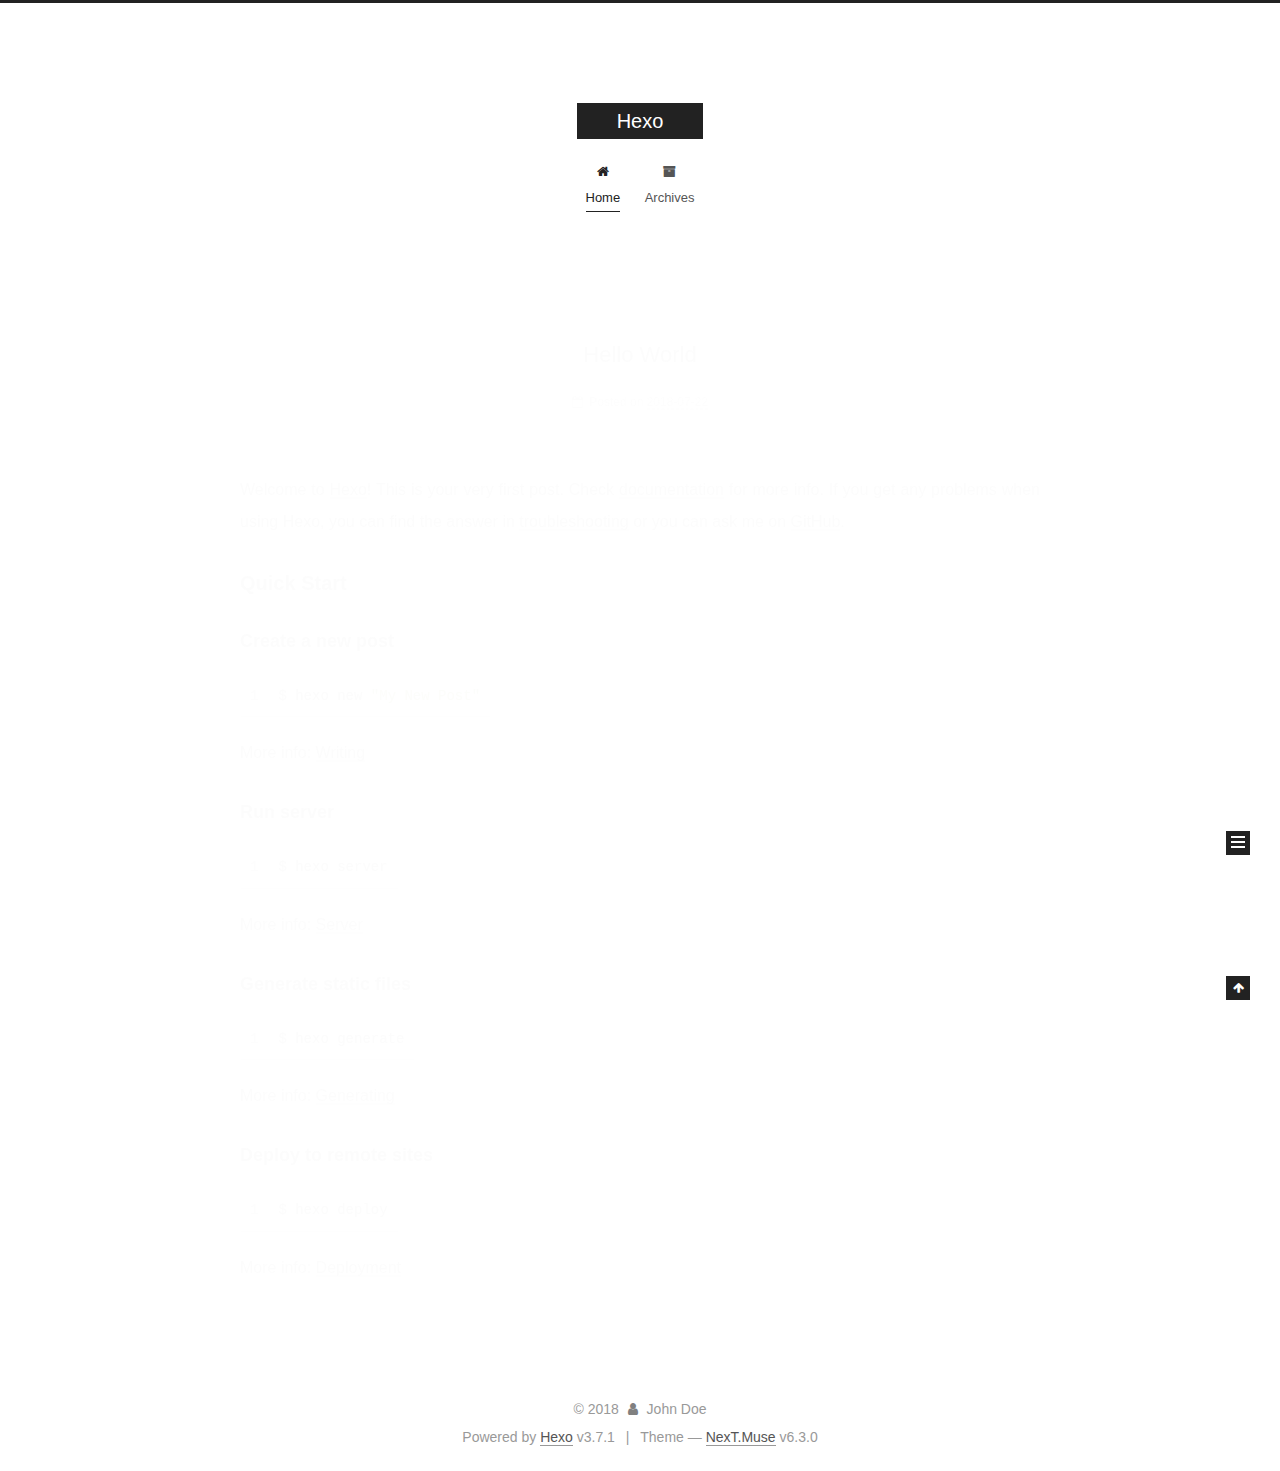
==== index.html @ cbbb421b "Site updated: 2018-07-22 13:09:27" ====
<!DOCTYPE html>












  


<html class="theme-next muse use-motion" lang="">
<head>
  <meta charset="UTF-8"/>
<meta http-equiv="X-UA-Compatible" content="IE=edge" />
<meta name="viewport" content="width=device-width, initial-scale=1, maximum-scale=2"/>
<meta name="theme-color" content="#222">












<meta http-equiv="Cache-Control" content="no-transform" />
<meta http-equiv="Cache-Control" content="no-siteapp" />






















<link href="/lib/font-awesome/css/font-awesome.min.css?v=4.6.2" rel="stylesheet" type="text/css" />

<link href="/css/main.css?v=6.3.0" rel="stylesheet" type="text/css" />


  <link rel="apple-touch-icon" sizes="180x180" href="/images/apple-touch-icon-next.png?v=6.3.0">


  <link rel="icon" type="image/png" sizes="32x32" href="/images/favicon-32x32-next.png?v=6.3.0">


  <link rel="icon" type="image/png" sizes="16x16" href="/images/favicon-16x16-next.png?v=6.3.0">


  <link rel="mask-icon" href="/images/logo.svg?v=6.3.0" color="#222">









<script type="text/javascript" id="hexo.configurations">
  var NexT = window.NexT || {};
  var CONFIG = {
    root: '/',
    scheme: 'Muse',
    version: '6.3.0',
    sidebar: {"position":"left","display":"post","offset":12,"b2t":false,"scrollpercent":false,"onmobile":false},
    fancybox: false,
    fastclick: false,
    lazyload: false,
    tabs: true,
    motion: {"enable":true,"async":false,"transition":{"post_block":"fadeIn","post_header":"slideDownIn","post_body":"slideDownIn","coll_header":"slideLeftIn","sidebar":"slideUpIn"}},
    algolia: {
      applicationID: '',
      apiKey: '',
      indexName: '',
      hits: {"per_page":10},
      labels: {"input_placeholder":"Search for Posts","hits_empty":"We didn't find any results for the search: ${query}","hits_stats":"${hits} results found in ${time} ms"}
    }
  };
</script>


  




  <meta property="og:type" content="website">
<meta property="og:title" content="Hexo">
<meta property="og:url" content="http://yoursite.com/index.html">
<meta property="og:site_name" content="Hexo">
<meta property="og:locale" content="default">
<meta name="twitter:card" content="summary">
<meta name="twitter:title" content="Hexo">






  <link rel="canonical" href="http://yoursite.com/"/>



<script type="text/javascript" id="page.configurations">
  CONFIG.page = {
    sidebar: "",
  };
</script>

  <title>Hexo</title>
  









  <noscript>
  <style type="text/css">
    .use-motion .motion-element,
    .use-motion .brand,
    .use-motion .menu-item,
    .sidebar-inner,
    .use-motion .post-block,
    .use-motion .pagination,
    .use-motion .comments,
    .use-motion .post-header,
    .use-motion .post-body,
    .use-motion .collection-title { opacity: initial; }

    .use-motion .logo,
    .use-motion .site-title,
    .use-motion .site-subtitle {
      opacity: initial;
      top: initial;
    }

    .use-motion {
      .logo-line-before i { left: initial; }
      .logo-line-after i { right: initial; }
    }
  </style>
</noscript>

</head>

<body itemscope itemtype="http://schema.org/WebPage" lang="default">

  
  
    
  

  <div class="container sidebar-position-left 
  page-home">
    <div class="headband"></div>

    <header id="header" class="header" itemscope itemtype="http://schema.org/WPHeader">
      <div class="header-inner"><div class="site-brand-wrapper">
  <div class="site-meta ">
    

    <div class="custom-logo-site-title">
      <a href="/" class="brand" rel="start">
        <span class="logo-line-before"><i></i></span>
        <span class="site-title">Hexo</span>
        <span class="logo-line-after"><i></i></span>
      </a>
    </div>
    
  </div>

  <div class="site-nav-toggle">
    <button aria-label="Toggle navigation bar">
      <span class="btn-bar"></span>
      <span class="btn-bar"></span>
      <span class="btn-bar"></span>
    </button>
  </div>
</div>



<nav class="site-nav">
  
    <ul id="menu" class="menu">
      
        
        
        
          
          <li class="menu-item menu-item-home menu-item-active">
    <a href="/" rel="section">
      <i class="menu-item-icon fa fa-fw fa-home"></i> <br />Home</a>
  </li>
        
        
        
          
          <li class="menu-item menu-item-archives">
    <a href="/archives/" rel="section">
      <i class="menu-item-icon fa fa-fw fa-archive"></i> <br />Archives</a>
  </li>

      
      
    </ul>
  

  
    

  

  
</nav>



  



</div>
    </header>

    


    <main id="main" class="main">
      <div class="main-inner">
        <div class="content-wrap">
          
          <div id="content" class="content">
            
  <section id="posts" class="posts-expand">
    
      

  

  
  
  

  

  <article class="post post-type-normal" itemscope itemtype="http://schema.org/Article">
  
  
  
  <div class="post-block">
    <link itemprop="mainEntityOfPage" href="http://yoursite.com/2018/07/22/hello-world/">

    <span hidden itemprop="author" itemscope itemtype="http://schema.org/Person">
      <meta itemprop="name" content="John Doe">
      <meta itemprop="description" content="">
      <meta itemprop="image" content="/images/avatar.gif">
    </span>

    <span hidden itemprop="publisher" itemscope itemtype="http://schema.org/Organization">
      <meta itemprop="name" content="Hexo">
    </span>

    
      <header class="post-header">

        
        
          <h1 class="post-title" itemprop="name headline">
                
                <a class="post-title-link" href="/2018/07/22/hello-world/" itemprop="url">
                  Hello World
                </a>
              
            
          </h1>
        

        <div class="post-meta">
          <span class="post-time">

            
            
            

            
              <span class="post-meta-item-icon">
                <i class="fa fa-calendar-o"></i>
              </span>
              
                <span class="post-meta-item-text">Posted on</span>
              

              
                
              

              <time title="Created: 2018-07-22 12:44:27" itemprop="dateCreated datePublished" datetime="2018-07-22T12:44:27+08:00">2018-07-22</time>
            

            
          </span>

          

          
            
          

          
          

          

          

          

        </div>
      </header>
    

    
    
    
    <div class="post-body" itemprop="articleBody">

      
      

      
        
          
            <p>Welcome to <a href="https://hexo.io/" target="_blank" rel="noopener">Hexo</a>! This is your very first post. Check <a href="https://hexo.io/docs/" target="_blank" rel="noopener">documentation</a> for more info. If you get any problems when using Hexo, you can find the answer in <a href="https://hexo.io/docs/troubleshooting.html" target="_blank" rel="noopener">troubleshooting</a> or you can ask me on <a href="https://github.com/hexojs/hexo/issues" target="_blank" rel="noopener">GitHub</a>.</p>
<h2 id="Quick-Start"><a href="#Quick-Start" class="headerlink" title="Quick Start"></a>Quick Start</h2><h3 id="Create-a-new-post"><a href="#Create-a-new-post" class="headerlink" title="Create a new post"></a>Create a new post</h3><figure class="highlight bash"><table><tr><td class="gutter"><pre><span class="line">1</span><br></pre></td><td class="code"><pre><span class="line">$ hexo new <span class="string">"My New Post"</span></span><br></pre></td></tr></table></figure>
<p>More info: <a href="https://hexo.io/docs/writing.html" target="_blank" rel="noopener">Writing</a></p>
<h3 id="Run-server"><a href="#Run-server" class="headerlink" title="Run server"></a>Run server</h3><figure class="highlight bash"><table><tr><td class="gutter"><pre><span class="line">1</span><br></pre></td><td class="code"><pre><span class="line">$ hexo server</span><br></pre></td></tr></table></figure>
<p>More info: <a href="https://hexo.io/docs/server.html" target="_blank" rel="noopener">Server</a></p>
<h3 id="Generate-static-files"><a href="#Generate-static-files" class="headerlink" title="Generate static files"></a>Generate static files</h3><figure class="highlight bash"><table><tr><td class="gutter"><pre><span class="line">1</span><br></pre></td><td class="code"><pre><span class="line">$ hexo generate</span><br></pre></td></tr></table></figure>
<p>More info: <a href="https://hexo.io/docs/generating.html" target="_blank" rel="noopener">Generating</a></p>
<h3 id="Deploy-to-remote-sites"><a href="#Deploy-to-remote-sites" class="headerlink" title="Deploy to remote sites"></a>Deploy to remote sites</h3><figure class="highlight bash"><table><tr><td class="gutter"><pre><span class="line">1</span><br></pre></td><td class="code"><pre><span class="line">$ hexo deploy</span><br></pre></td></tr></table></figure>
<p>More info: <a href="https://hexo.io/docs/deployment.html" target="_blank" rel="noopener">Deployment</a></p>

          
        
      
    </div>

    

    
    
    

    

    

    

    <footer class="post-footer">
      

      

      

      
      
        <div class="post-eof"></div>
      
    </footer>
  </div>
  
  
  
  </article>


    
  </section>

  


          </div>
          

        </div>
        
          
  
  <div class="sidebar-toggle">
    <div class="sidebar-toggle-line-wrap">
      <span class="sidebar-toggle-line sidebar-toggle-line-first"></span>
      <span class="sidebar-toggle-line sidebar-toggle-line-middle"></span>
      <span class="sidebar-toggle-line sidebar-toggle-line-last"></span>
    </div>
  </div>

  <aside id="sidebar" class="sidebar">
    
    <div class="sidebar-inner">

      

      

      <section class="site-overview-wrap sidebar-panel sidebar-panel-active">
        <div class="site-overview">
          <div class="site-author motion-element" itemprop="author" itemscope itemtype="http://schema.org/Person">
            
              <p class="site-author-name" itemprop="name">John Doe</p>
              <p class="site-description motion-element" itemprop="description"></p>
          </div>

          
            <nav class="site-state motion-element">
              
                <div class="site-state-item site-state-posts">
                
                  <a href="/archives/">
                
                    <span class="site-state-item-count">1</span>
                    <span class="site-state-item-name">posts</span>
                  </a>
                </div>
              

              

              
            </nav>
          

          

          

          
          

          
          

          
            
          
          

        </div>
      </section>

      

      

    </div>
  </aside>


        
      </div>
    </main>

    <footer id="footer" class="footer">
      <div class="footer-inner">
        <div class="copyright">&copy; <span itemprop="copyrightYear">2018</span>
  <span class="with-love" id="animate">
    <i class="fa fa-user"></i>
  </span>
  <span class="author" itemprop="copyrightHolder">John Doe</span>

  

  
</div>




  <div class="powered-by">Powered by <a class="theme-link" target="_blank" href="https://hexo.io">Hexo</a> v3.7.1</div>



  <span class="post-meta-divider">|</span>



  <div class="theme-info">Theme &mdash; <a class="theme-link" target="_blank" href="https://theme-next.org">NexT.Muse</a> v6.3.0</div>




        








        
      </div>
    </footer>

    
      <div class="back-to-top">
        <i class="fa fa-arrow-up"></i>
        
      </div>
    

    
	
    

    
  </div>

  

<script type="text/javascript">
  if (Object.prototype.toString.call(window.Promise) !== '[object Function]') {
    window.Promise = null;
  }
</script>


























  
  
    <script type="text/javascript" src="/lib/jquery/index.js?v=2.1.3"></script>
  

  
  
    <script type="text/javascript" src="/lib/velocity/velocity.min.js?v=1.2.1"></script>
  

  
  
    <script type="text/javascript" src="/lib/velocity/velocity.ui.min.js?v=1.2.1"></script>
  


  


  <script type="text/javascript" src="/js/src/utils.js?v=6.3.0"></script>

  <script type="text/javascript" src="/js/src/motion.js?v=6.3.0"></script>



  
  

  

  


  <script type="text/javascript" src="/js/src/bootstrap.js?v=6.3.0"></script>



  



  










  





  

  

  

  

  
  

  

  

  

  

  

</body>
</html>
---- css/main.css ----
/* normalize.css v3.0.2 | MIT License | git.io/normalize */
html {
  font-family: sans-serif; /* 1 */
  -ms-text-size-adjust: 100%; /* 2 */
  -webkit-text-size-adjust: 100%; /* 2 */
}
body {
  margin: 0;
}
article,
aside,
details,
figcaption,
figure,
footer,
header,
hgroup,
main,
menu,
nav,
section,
summary {
  display: block;
}
audio,
canvas,
progress,
video {
  display: inline-block; /* 1 */
  vertical-align: baseline; /* 2 */
}
audio:not([controls]) {
  display: none;
  height: 0;
}
[hidden],
template {
  display: none;
}
a {
  background-color: transparent;
}
a:active,
a:hover {
  outline: 0;
}
abbr[title] {
  border-bottom: 1px dotted;
}
b,
strong {
  font-weight: bold;
}
dfn {
  font-style: italic;
}
h1 {
  font-size: 2em;
  margin: 0.67em 0;
}
mark {
  background: #ff0;
  color: #000;
}
small {
  font-size: 80%;
}
sub,
sup {
  font-size: 75%;
  line-height: 0;
  position: relative;
  vertical-align: baseline;
}
sup {
  top: -0.5em;
}
sub {
  bottom: -0.25em;
}
img {
  border: 0;
}
svg:not(:root) {
  overflow: hidden;
}
figure {
  margin: 1em 40px;
}
hr {
  -moz-box-sizing: content-box;
  box-sizing: content-box;
  height: 0;
}
pre {
  overflow: auto;
}
code,
kbd,
pre,
samp {
  font-family: monospace, monospace;
  font-size: 1em;
}
button,
input,
optgroup,
select,
textarea {
  color: inherit; /* 1 */
  font: inherit; /* 2 */
  margin: 0; /* 3 */
}
button {
  overflow: visible;
}
button,
select {
  text-transform: none;
}
button,
html input[type="button"],
input[type="reset"],
input[type="submit"] {
  -webkit-appearance: button; /* 2 */
  cursor: pointer; /* 3 */
}
button[disabled],
html input[disabled] {
  cursor: default;
}
button::-moz-focus-inner,
input::-moz-focus-inner {
  border: 0;
  padding: 0;
}
input {
  line-height: normal;
}
input[type="checkbox"],
input[type="radio"] {
  box-sizing: border-box; /* 1 */
  padding: 0; /* 2 */
}
input[type="number"]::-webkit-inner-spin-button,
input[type="number"]::-webkit-outer-spin-button {
  height: auto;
}
input[type="search"] {
  -webkit-appearance: textfield; /* 1 */
  -moz-box-sizing: content-box;
  -webkit-box-sizing: content-box; /* 2 */
  box-sizing: content-box;
}
input[type="search"]::-webkit-search-cancel-button,
input[type="search"]::-webkit-search-decoration {
  -webkit-appearance: none;
}
fieldset {
  border: 1px solid #c0c0c0;
  margin: 0 2px;
  padding: 0.35em 0.625em 0.75em;
}
legend {
  border: 0; /* 1 */
  padding: 0; /* 2 */
}
textarea {
  overflow: auto;
}
optgroup {
  font-weight: bold;
}
table {
  border-collapse: collapse;
  border-spacing: 0;
}
td,
th {
  padding: 0;
}
::selection {
  background: #262a30;
  color: #fff;
}
body {
  position: relative;
  font-family: 'Lato', "PingFang SC", "Microsoft YaHei", sans-serif;
  font-size: 14px;
  line-height: 2;
  color: #555;
  background: #fff;
}
@media (max-width: 767px) {
  body {
    padding-right: 0 !important;
  }
}
@media (min-width: 768px) and (max-width: 991px) {
  body {
    padding-right: 0 !important;
  }
}
@media (min-width: 1200px) {
  body {
    font-size: 16px;
  }
}
h1,
h2,
h3,
h4,
h5,
h6 {
  margin: 0;
  padding: 0;
  font-weight: bold;
  line-height: 1.5;
  font-family: 'Lato', "PingFang SC", "Microsoft YaHei", sans-serif;
}
h1,
h2,
h3,
h4,
h5,
h6 {
  margin: 20px 0 15px;
}
h1 {
  font-size: 22px;
}
@media (max-width: 767px) {
  h1 {
    font-size: 18px;
  }
}
h2 {
  font-size: 20px;
}
@media (max-width: 767px) {
  h2 {
    font-size: 16px;
  }
}
h3 {
  font-size: 18px;
}
@media (max-width: 767px) {
  h3 {
    font-size: 14px;
  }
}
h4 {
  font-size: 16px;
}
@media (max-width: 767px) {
  h4 {
    font-size: 12px;
  }
}
h5 {
  font-size: 14px;
}
@media (max-width: 767px) {
  h5 {
    font-size: 10px;
  }
}
h6 {
  font-size: 12px;
}
@media (max-width: 767px) {
  h6 {
    font-size: 8px;
  }
}
p {
  margin: 0 0 20px 0;
}
a {
  color: #555;
  text-decoration: none;
  outline: none;
  border-bottom: 1px solid #999;
  word-wrap: break-word;
}
a:hover {
  color: #222;
  border-bottom-color: #222;
}
blockquote {
  margin: 0;
  padding: 0;
}
img {
  display: block;
  margin: auto;
  max-width: 100%;
  height: auto;
}
hr {
  margin: 40px 0;
  height: 3px;
  border: none;
  background-color: #ddd;
  background-image: repeating-linear-gradient(-45deg, #fff, #fff 4px, transparent 4px, transparent 8px);
}
blockquote {
  padding: 0 15px;
  color: #666;
  border-left: 4px solid #ddd;
}
blockquote cite::before {
  content: "-";
  padding: 0 5px;
}
dt {
  font-weight: 700;
}
dd {
  margin: 0;
  padding: 0;
}
kbd {
  border: 1px solid #ccc;
  border-radius: 0.2em;
  box-shadow: 0.1em 0.1em 0.2em rgba(0,0,0,0.1);
  background-color: #f9f9f9;
  font-family: inherit;
  background-image: -webkit-linear-gradient(top, #eee, #fff, #eee);
  padding: 0.1em 0.3em;
  white-space: nowrap;
}
.text-left {
  text-align: left;
}
.text-center {
  text-align: center;
}
.text-right {
  text-align: right;
}
.text-justify {
  text-align: justify;
}
.text-nowrap {
  white-space: nowrap;
}
.text-lowercase {
  text-transform: lowercase;
}
.text-uppercase {
  text-transform: uppercase;
}
.text-capitalize {
  text-transform: capitalize;
}
.center-block {
  display: block;
  margin-left: auto;
  margin-right: auto;
}
.clearfix:before,
.clearfix:after {
  content: " ";
  display: table;
}
.clearfix:after {
  clear: both;
}
.pullquote {
  width: 45%;
}
.pullquote.left {
  float: left;
  margin-left: 5px;
  margin-right: 10px;
}
.pullquote.right {
  float: right;
  margin-left: 10px;
  margin-right: 5px;
}
.affix.affix.affix {
  position: fixed;
}
.translation {
  margin-top: -20px;
  font-size: 14px;
  color: #999;
}
.scrollbar-measure {
  width: 100px;
  height: 100px;
  overflow: scroll;
  position: absolute;
  top: -9999px;
}
.use-motion .motion-element {
  opacity: 0;
}
table {
  margin: 20px 0;
  width: 100%;
  border-collapse: collapse;
  border-spacing: 0;
  border: 1px solid #ddd;
  font-size: 14px;
  word-wrap: break-all;
}
table>tbody>tr:nth-of-type(odd) {
  background-color: #f9f9f9;
}
table>tbody>tr:hover {
  background-color: #f5f5f5;
}
caption,
th,
td {
  padding: 8px;
  text-align: left;
  vertical-align: middle;
  font-weight: normal;
}
th,
td {
  border-bottom: 3px solid #ddd;
  border-right: 1px solid #eee;
}
th {
  padding-bottom: 10px;
  font-weight: 700;
}
td {
  border-bottom-width: 1px;
}
html,
body {
  height: 100%;
}
.container {
  position: relative;
  min-height: 100%;
}
.header-inner {
  margin: 0 auto;
  padding: 100px 0 70px;
  width: 700px;
}
@media (min-width: 1200px) {
  .container .header-inner {
    width: 800px;
  }
}
@media (min-width: 1600px) {
  .container .header-inner {
    width: 900px;
  }
}
.main {
  padding-bottom: 150px;
}
.main-inner {
  margin: 0 auto;
  width: 700px;
}
@media (min-width: 1200px) {
  .container .main-inner {
    width: 800px;
  }
}
@media (min-width: 1600px) {
  .container .main-inner {
    width: 900px;
  }
}
.footer {
  position: absolute;
  left: 0;
  bottom: 0;
  width: 100%;
  min-height: 50px;
}
.footer-inner {
  box-sizing: border-box;
  margin: 20px auto;
  width: 700px;
}
@media (min-width: 1200px) {
  .container .footer-inner {
    width: 800px;
  }
}
@media (min-width: 1600px) {
  .container .footer-inner {
    width: 900px;
  }
}
pre,
.highlight {
  overflow: auto;
  margin: 20px 0;
  padding: 0;
  font-size: 14px;
  color: #4d4d4c;
  background: #f7f7f7;
  line-height: 1.6;
}
pre,
code {
  font-family: consolas, Menlo, "PingFang SC", "Microsoft YaHei", monospace;
}
code {
  padding: 2px 4px;
  word-wrap: break-word;
  color: #555;
  background: #eee;
  border-radius: 3px;
  font-size: 14px;
}
pre {
  padding: 10px;
}
pre code {
  padding: 0;
  color: #4d4d4c;
  background: none;
  text-shadow: none;
}
.highlight {
  border-radius: 1px;
}
.highlight pre {
  border: none;
  margin: 0;
  padding: 10px 0;
}
.highlight table {
  margin: 0;
  width: auto;
  border: none;
}
.highlight td {
  border: none;
  padding: 0;
}
.highlight figcaption {
  font-size: 1em;
  color: #4d4d4c;
  line-height: 1em;
  margin-bottom: 1em;
  margin: 0em;
  padding: 0.5em;
  background: #eee;
  border-bottom: 1px solid #e9e9e9;
}
.highlight figcaption:before,
.highlight figcaption:after {
  content: " ";
  display: table;
}
.highlight figcaption:after {
  clear: both;
}
.highlight figcaption a {
  float: right;
  color: #4d4d4c;
}
.highlight figcaption a:hover {
  border-bottom-color: #4d4d4c;
}
.highlight .gutter pre {
  padding-left: 10px;
  padding-right: 10px;
  color: #869194;
  text-align: right;
  background-color: #eff2f3;
}
.highlight .code pre {
  width: 100%;
  padding-left: 10px;
  padding-right: 10px;
  background-color: #f7f7f7;
}
.highlight .line {
  height: 20px;
}
.gutter {
  -webkit-user-select: none;
  -moz-user-select: none;
  -ms-user-select: none;
  user-select: none;
}
.gist table {
  width: auto;
}
.gist table td {
  border: none;
}
pre .deletion {
  background: #fdd;
}
pre .addition {
  background: #dfd;
}
pre .meta {
  color: #8959a8;
}
pre .comment {
  color: #8e908c;
}
pre .variable,
pre .attribute,
pre .tag,
pre .regexp,
pre .ruby .constant,
pre .xml .tag .title,
pre .xml .pi,
pre .xml .doctype,
pre .html .doctype,
pre .css .id,
pre .css .class,
pre .css .pseudo {
  color: #c82829;
}
pre .number,
pre .preprocessor,
pre .built_in,
pre .literal,
pre .params,
pre .constant,
pre .command {
  color: #f5871f;
}
pre .ruby .class .title,
pre .css .rules .attribute,
pre .string,
pre .value,
pre .inheritance,
pre .header,
pre .ruby .symbol,
pre .xml .cdata,
pre .special,
pre .number,
pre .formula {
  color: #718c00;
}
pre .title,
pre .css .hexcolor {
  color: #3e999f;
}
pre .function,
pre .python .decorator,
pre .python .title,
pre .ruby .function .title,
pre .ruby .title .keyword,
pre .perl .sub,
pre .javascript .title,
pre .coffeescript .title {
  color: #4271ae;
}
pre .keyword,
pre .javascript .function {
  color: #8959a8;
}
.posts-expand .post-body img.full-image {
  border: none;
}
.blockquote-center,
.page-home .post-type-quote blockquote,
.page-post-detail .post-type-quote blockquote {
  position: relative;
  margin: 40px 0;
  padding: 0;
  border-left: none;
  text-align: center;
}
.blockquote-center::before,
.page-home .post-type-quote blockquote::before,
.page-post-detail .post-type-quote blockquote::before,
.blockquote-center::after,
.page-home .post-type-quote blockquote::after,
.page-post-detail .post-type-quote blockquote::after {
  position: absolute;
  content: ' ';
  display: block;
  width: 100%;
  height: 24px;
  opacity: 0.2;
  background-repeat: no-repeat;
  background-position: 0 -6px;
  background-size: 22px 22px;
}
.blockquote-center::before,
.page-home .post-type-quote blockquote::before,
.page-post-detail .post-type-quote blockquote::before {
  top: -20px;
  background-image: url("../images/quote-l.svg");
  border-top: 1px solid #ccc;
}
.blockquote-center::after,
.page-home .post-type-quote blockquote::after,
.page-post-detail .post-type-quote blockquote::after {
  bottom: -20px;
  background-image: url("../images/quote-r.svg");
  border-bottom: 1px solid #ccc;
  background-position: 100% 8px;
}
.blockquote-center p,
.page-home .post-type-quote blockquote p,
.page-post-detail .post-type-quote blockquote p,
.blockquote-center div,
.page-home .post-type-quote blockquote div,
.page-post-detail .post-type-quote blockquote div {
  text-align: center;
}
.post .post-body .group-picture img {
  box-sizing: border-box;
  padding: 0 3px;
  border: none;
}
.post .group-picture-row {
  overflow: hidden;
  margin-top: 6px;
}
.post .group-picture-row:first-child {
  margin-top: 0;
}
.post .group-picture-column {
  float: left;
}
.page-post-detail .post-body .group-picture-column {
  float: none;
  margin-top: 10px;
  width: auto !important;
}
.page-post-detail .post-body .group-picture-column img {
  margin: 0 auto;
}
.page-archive .group-picture-container {
  overflow: hidden;
}
.page-archive .group-picture-row {
  float: left;
}
.page-archive .group-picture-row:first-child {
  margin-top: 6px;
}
.page-archive .group-picture-column {
  max-width: 150px;
  max-height: 150px;
}
.post-body .note {
  position: relative;
  padding: 15px;
  margin-bottom: 20px;
  border: 1px solid #eee;
  border-left-width: 5px;
  border-radius: 3px;
}
.post-body .note h2,
.post-body .note h3,
.post-body .note h4,
.post-body .note h5,
.post-body .note h6 {
  margin-top: 0;
  margin-bottom: 0;
  border-bottom: initial;
  padding-top: 0 !important;
}
.post-body .note p:first-child,
.post-body .note ul:first-child,
.post-body .note ol:first-child,
.post-body .note table:first-child,
.post-body .note pre:first-child,
.post-body .note blockquote:first-child {
  margin-top: 0;
}
.post-body .note p:last-child,
.post-body .note ul:last-child,
.post-body .note ol:last-child,
.post-body .note table:last-child,
.post-body .note pre:last-child,
.post-body .note blockquote:last-child {
  margin-bottom: 0;
}
.post-body .note.default {
  border-left-color: #777;
}
.post-body .note.default h2,
.post-body .note.default h3,
.post-body .note.default h4,
.post-body .note.default h5,
.post-body .note.default h6 {
  color: #777;
}
.post-body .note.primary {
  border-left-color: #6f42c1;
}
.post-body .note.primary h2,
.post-body .note.primary h3,
.post-body .note.primary h4,
.post-body .note.primary h5,
.post-body .note.primary h6 {
  color: #6f42c1;
}
.post-body .note.info {
  border-left-color: #428bca;
}
.post-body .note.info h2,
.post-body .note.info h3,
.post-body .note.info h4,
.post-body .note.info h5,
.post-body .note.info h6 {
  color: #428bca;
}
.post-body .note.success {
  border-left-color: #5cb85c;
}
.post-body .note.success h2,
.post-body .note.success h3,
.post-body .note.success h4,
.post-body .note.success h5,
.post-body .note.success h6 {
  color: #5cb85c;
}
.post-body .note.warning {
  border-left-color: #f0ad4e;
}
.post-body .note.warning h2,
.post-body .note.warning h3,
.post-body .note.warning h4,
.post-body .note.warning h5,
.post-body .note.warning h6 {
  color: #f0ad4e;
}
.post-body .note.danger {
  border-left-color: #d9534f;
}
.post-body .note.danger h2,
.post-body .note.danger h3,
.post-body .note.danger h4,
.post-body .note.danger h5,
.post-body .note.danger h6 {
  color: #d9534f;
}
.post-body .label {
  display: inline;
  padding: 0 2px;
  white-space: nowrap;
}
.post-body .label.default {
  background-color: #f0f0f0;
}
.post-body .label.primary {
  background-color: #efe6f7;
}
.post-body .label.info {
  background-color: #e5f2f8;
}
.post-body .label.success {
  background-color: #e7f4e9;
}
.post-body .label.warning {
  background-color: #fcf6e1;
}
.post-body .label.danger {
  background-color: #fae8eb;
}
.post-body .tabs {
  position: relative;
  display: block;
  margin-bottom: 20px;
  padding-top: 10px;
}
.post-body .tabs ul.nav-tabs {
  margin: 0;
  padding: 0;
  display: flex;
  margin-bottom: -1px;
}
@media (max-width: 413px) {
  .post-body .tabs ul.nav-tabs {
    display: block;
    margin-bottom: 5px;
  }
}
.post-body .tabs ul.nav-tabs li.tab {
  list-style-type: none !important;
  margin: 0 0.25em 0 0;
  border-top: 3px solid transparent;
  border-left: 1px solid transparent;
  border-right: 1px solid transparent;
}
@media (max-width: 413px) {
  .post-body .tabs ul.nav-tabs li.tab {
    margin: initial;
    border-top: 1px solid transparent;
    border-left: 3px solid transparent;
    border-right: 1px solid transparent;
    border-bottom: 1px solid transparent;
  }
}
.post-body .tabs ul.nav-tabs li.tab a {
  outline: 0;
  border-bottom: initial;
  display: block;
  line-height: 1.8em;
  padding: 0.25em 0.75em;
  transition-duration: 0.2s;
  transition-timing-function: ease-out;
  transition-delay: 0s;
}
.post-body .tabs ul.nav-tabs li.tab a i {
  width: 1.285714285714286em;
}
.post-body .tabs ul.nav-tabs li.tab.active {
  border-top: 3px solid #fc6423;
  border-left: 1px solid #ddd;
  border-right: 1px solid #ddd;
  background-color: #fff;
}
@media (max-width: 413px) {
  .post-body .tabs ul.nav-tabs li.tab.active {
    border-top: 1px solid #ddd;
    border-left: 3px solid #fc6423;
    border-right: 1px solid #ddd;
    border-bottom: 1px solid #ddd;
  }
}
.post-body .tabs ul.nav-tabs li.tab.active a {
  cursor: default;
  color: #555;
}
.post-body .tabs .tab-content {
  background-color: #fff;
}
.post-body .tabs .tab-content .tab-pane {
  border: 1px solid #ddd;
  padding: 20px 20px 0 20px;
}
.post-body .tabs .tab-content .tab-pane:not(.active) {
  display: none !important;
}
.post-body .tabs .tab-content .tab-pane.active {
  display: block !important;
}
.btn {
  display: inline-block;
  padding: 0 20px;
  font-size: 14px;
  color: #fff;
  background: #222;
  border: 2px solid #222;
  text-decoration: none;
  border-radius: 0;
  transition-property: background-color;
  transition-duration: 0.2s;
  transition-timing-function: ease-in-out;
  transition-delay: 0s;
  line-height: 2;
}
.btn:hover {
  border-color: #222;
  color: #222;
  background: #fff;
}
.btn +.btn {
  margin: 0 0 8px 8px;
}
.btn .fa-fw {
  width: 1.285714285714286em;
  text-align: left;
}
.btn-bar {
  display: block;
  width: 22px;
  height: 2px;
  background: #555;
  border-radius: 1px;
}
.btn-bar+.btn-bar {
  margin-top: 4px;
}
.pagination {
  margin: 120px 0 40px;
  text-align: center;
  border-top: 1px solid #eee;
}
.page-number-basic,
.pagination .prev,
.pagination .next,
.pagination .page-number,
.pagination .space {
  display: inline-block;
  position: relative;
  top: -1px;
  margin: 0 10px;
  padding: 0 11px;
}
@media (max-width: 767px) {
  .page-number-basic,
  .pagination .prev,
  .pagination .next,
  .pagination .page-number,
  .pagination .space {
    margin: 0 5px;
  }
}
.pagination .prev,
.pagination .next,
.pagination .page-number {
  border-bottom: 0;
  border-top: 1px solid #eee;
  transition-property: border-color;
  transition-duration: 0.2s;
  transition-timing-function: ease-in-out;
  transition-delay: 0s;
}
.pagination .prev:hover,
.pagination .next:hover,
.pagination .page-number:hover {
  border-top-color: #222;
}
.pagination .space {
  padding: 0;
  margin: 0;
}
.pagination .prev {
  margin-left: 0;
}
.pagination .next {
  margin-right: 0;
}
.pagination .page-number.current {
  color: #fff;
  background: #ccc;
  border-top-color: #ccc;
}
@media (max-width: 767px) {
  .pagination {
    border-top: none;
  }
  .pagination .prev,
  .pagination .next,
  .pagination .page-number {
    margin-bottom: 10px;
    border-top: 0;
    border-bottom: 1px solid #eee;
    padding: 0 10px;
  }
  .pagination .prev:hover,
  .pagination .next:hover,
  .pagination .page-number:hover {
    border-bottom-color: #222;
  }
}
.comments {
  margin: 60px 20px 0;
}
.tag-cloud {
  text-align: center;
}
.tag-cloud a {
  display: inline-block;
  margin: 10px;
}
.back-to-top {
  box-sizing: border-box;
  position: fixed;
  bottom: -100px;
  right: 30px;
  z-index: 1050;
  padding: 0 6px;
  width: 24px;
  background: #222;
  font-size: 12px;
  opacity: 1;
  color: #fff;
  cursor: pointer;
  text-align: center;
  -webkit-transform: translateZ(0);
  transition-property: bottom;
  transition-duration: 0.2s;
  transition-timing-function: ease-in-out;
  transition-delay: 0s;
}
@media (min-width: 768px) and (max-width: 991px) {
  .back-to-top {
    display: none !important;
  }
}
@media (max-width: 767px) {
  .back-to-top {
    display: none !important;
  }
}
.back-to-top.back-to-top-on {
  bottom: 19px;
}
.header {
  background: transparent;
}
.header-inner {
  position: relative;
}
.headband {
  height: 3px;
  background: #222;
}
.site-meta {
  margin: 0;
  text-align: center;
}
@media (max-width: 767px) {
  .site-meta {
    text-align: center;
  }
}
.brand {
  position: relative;
  display: inline-block;
  padding: 0 40px;
  color: #fff;
  background: #222;
  border-bottom: none;
}
.brand:hover {
  color: #fff;
}
.logo {
  display: inline-block;
  margin-right: 5px;
  line-height: 36px;
  vertical-align: top;
}
.site-title {
  display: inline-block;
  vertical-align: top;
  line-height: 36px;
  font-size: 20px;
  font-weight: normal;
  font-family: 'Lato', "PingFang SC", "Microsoft YaHei", sans-serif;
}
.site-subtitle {
  margin-top: 10px;
  font-size: 13px;
  color: #999;
}
.use-motion .brand {
  opacity: 0;
}
.use-motion .logo,
.use-motion .site-title,
.use-motion .site-subtitle {
  opacity: 0;
  position: relative;
  top: -10px;
}
.site-nav-toggle {
  display: none;
  position: absolute;
  top: 10px;
  left: 10px;
}
@media (max-width: 767px) {
  .site-nav-toggle {
    display: block;
  }
}
.site-nav-toggle button {
  margin-top: 2px;
  padding: 9px 10px;
  background: transparent;
  border: none;
}
@media (max-width: 767px) {
  .site-nav {
    display: none;
    margin: 0 -10px;
    padding: 0 10px;
    clear: both;
    border-top: 1px solid #ddd;
  }
}
@media (min-width: 768px) and (max-width: 991px) {
  .site-nav {
    display: block !important;
  }
}
@media (min-width: 992px) {
  .site-nav {
    display: block !important;
  }
}
.menu {
  margin-top: 20px;
  padding-left: 0;
  text-align: center;
}
.menu .menu-item {
  display: inline-block;
  margin: 0 10px;
  list-style: none;
}
@media screen and (max-width: 767px) {
  .menu .menu-item {
    margin-top: 10px;
  }
}
.menu .menu-item a {
  display: block;
  font-size: 13px;
  line-height: inherit;
  border-bottom: 1px solid transparent;
  transition-property: border-color;
  transition-duration: 0.2s;
  transition-timing-function: ease-in-out;
  transition-delay: 0s;
}
.menu .menu-item a:hover {
  border-bottom-color: #222;
}
.menu .menu-item .fa {
  margin-right: 5px;
}
.use-motion .menu-item {
  opacity: 0;
}
.post-body {
  font-family: 'Lato', "PingFang SC", "Microsoft YaHei", sans-serif;
}
@media (max-width: 767px) {
  .post-body {
    word-break: break-word;
  }
}
.post-body .fancybox img {
  display: block !important;
  margin: 0 auto;
  cursor: pointer;
  cursor: zoom-in;
  cursor: -webkit-zoom-in;
}
.post-body .image-caption,
.post-body .figure .caption {
  margin: -20px auto 15px;
  text-align: center;
  font-size: 14px;
  color: #999;
  font-weight: bold;
  line-height: 1;
}
.post-sticky-flag {
  display: inline-block;
  font-size: 16px;
  -ms-transform: rotate(30deg);
  -webkit-transform: rotate(30deg);
  -moz-transform: rotate(30deg);
  -ms-transform: rotate(30deg);
  -o-transform: rotate(30deg);
  transform: rotate(30deg);
}
.use-motion .post-block,
.use-motion .pagination,
.use-motion .comments {
  opacity: 0;
}
.use-motion .post-header {
  opacity: 0;
}
.use-motion .post-body {
  opacity: 0;
}
.use-motion .collection-title {
  opacity: 0;
}
.posts-expand {
  padding-top: 40px;
}
@media (max-width: 767px) {
  .posts-expand {
    margin: 0 20px;
  }
  .post-body pre .gutter pre {
    padding-right: 10px;
  }
  .post-body .highlight {
    margin-left: 0px;
    margin-right: 0px;
    padding: 0;
  }
  .post-body .highlight .gutter pre {
    padding-right: 10px;
  }
}
@media (min-width: 992px) {
  .posts-expand .post-body {
    text-align: justify;
  }
}
.posts-expand .post-body h2,
.posts-expand .post-body h3,
.posts-expand .post-body h4,
.posts-expand .post-body h5,
.posts-expand .post-body h6 {
  padding-top: 10px;
}
.posts-expand .post-body h2 .header-anchor,
.posts-expand .post-body h3 .header-anchor,
.posts-expand .post-body h4 .header-anchor,
.posts-expand .post-body h5 .header-anchor,
.posts-expand .post-body h6 .header-anchor {
  float: right;
  margin-left: 10px;
  color: #ccc;
  border-bottom-style: none;
  visibility: hidden;
}
.posts-expand .post-body h2 .header-anchor:hover,
.posts-expand .post-body h3 .header-anchor:hover,
.posts-expand .post-body h4 .header-anchor:hover,
.posts-expand .post-body h5 .header-anchor:hover,
.posts-expand .post-body h6 .header-anchor:hover {
  color: inherit;
}
.posts-expand .post-body h2:hover .header-anchor,
.posts-expand .post-body h3:hover .header-anchor,
.posts-expand .post-body h4:hover .header-anchor,
.posts-expand .post-body h5:hover .header-anchor,
.posts-expand .post-body h6:hover .header-anchor {
  visibility: visible;
}
.posts-expand .post-body ul li {
  list-style: circle;
}
.posts-expand .post-body img {
  box-sizing: border-box;
  margin: auto;
  padding: 3px;
  border: 1px solid #ddd;
}
.posts-expand .post-body .fancybox img {
  margin: 0 auto 25px;
}
.posts-expand .post-body img {
  margin: 0 auto 25px;
}
@media (max-width: 767px) {
  .posts-collapse {
    margin: 0 20px;
  }
  .posts-collapse .post-title,
  .posts-collapse .post-meta {
    display: block;
    width: auto;
    text-align: left;
  }
}
.posts-collapse {
  position: relative;
  z-index: 1010;
  margin-left: 55px;
}
.posts-collapse::after {
  content: " ";
  position: absolute;
  top: 20px;
  left: 0;
  margin-left: -2px;
  width: 4px;
  height: 100%;
  background: #f5f5f5;
  z-index: -1;
}
@media (max-width: 767px) {
  .posts-collapse {
    margin: 0 20px;
  }
}
.posts-collapse .collection-title {
  position: relative;
  margin: 60px 0;
}
.posts-collapse .collection-title h1,
.posts-collapse .collection-title h2 {
  margin-left: 20px;
}
.posts-collapse .collection-title small {
  color: #bbb;
  margin-left: 5px;
}
.posts-collapse .collection-title::before {
  content: " ";
  position: absolute;
  left: 0;
  top: 50%;
  margin-left: -4px;
  margin-top: -4px;
  width: 8px;
  height: 8px;
  background: #bbb;
  border-radius: 50%;
}
.posts-collapse .post {
  margin: 30px 0;
}
.posts-collapse .post-header {
  position: relative;
  transition-duration: 0.2s;
  transition-timing-function: ease-in-out;
  transition-delay: 0s;
  transition-property: border;
  border-bottom: 1px dashed #ccc;
}
.posts-collapse .post-header::before {
  content: " ";
  position: absolute;
  left: 0;
  top: 12px;
  width: 6px;
  height: 6px;
  margin-left: -4px;
  background: #bbb;
  border-radius: 50%;
  border: 1px solid #fff;
  transition-duration: 0.2s;
  transition-timing-function: ease-in-out;
  transition-delay: 0s;
  transition-property: background;
}
.posts-collapse .post-header:hover {
  border-bottom-color: #666;
}
.posts-collapse .post-header:hover::before {
  background: #222;
}
.posts-collapse .post-meta {
  position: absolute;
  font-size: 12px;
  left: 20px;
  top: 5px;
}
.posts-collapse .post-comments-count {
  display: none;
}
.posts-collapse .post-title {
  margin-left: 60px;
  font-size: 16px;
  font-weight: normal;
  line-height: inherit;
}
.posts-collapse .post-title::after {
  margin-left: 3px;
  opacity: 0.6;
}
.posts-collapse .post-title a {
  color: #666;
  border-bottom: none;
}
.page-home .post-type-quote .post-header,
.page-post-detail .post-type-quote .post-header,
.page-home .post-type-quote .post-tags,
.page-post-detail .post-type-quote .post-tags {
  display: none;
}
.posts-expand .post-title {
  text-align: center;
  word-break: break-word;
  font-weight: 400;
}
.posts-expand .post-title-link {
  display: inline-block;
  position: relative;
  color: #555;
  border-bottom: none;
  line-height: 1.2;
  vertical-align: top;
}
.posts-expand .post-title-link::before {
  content: "";
  position: absolute;
  width: 100%;
  height: 2px;
  bottom: 0;
  left: 0;
  background-color: #000;
  visibility: hidden;
  -webkit-transform: scaleX(0);
  -moz-transform: scaleX(0);
  -ms-transform: scaleX(0);
  -o-transform: scaleX(0);
  transform: scaleX(0);
  transition-duration: 0.2s;
  transition-timing-function: ease-in-out;
  transition-delay: 0s;
}
.posts-expand .post-title-link:hover::before {
  visibility: visible;
  -webkit-transform: scaleX(1);
  -moz-transform: scaleX(1);
  -ms-transform: scaleX(1);
  -o-transform: scaleX(1);
  transform: scaleX(1);
}
.posts-expand .post-title-link .fa {
  font-size: 16px;
}
.posts-expand .post-meta {
  margin: 3px 0 60px 0;
  color: #999;
  font-family: 'Lato', "PingFang SC", "Microsoft YaHei", sans-serif;
  font-size: 12px;
  text-align: center;
}
.posts-expand .post-meta .post-category-list {
  display: inline-block;
  margin: 0;
  padding: 3px;
}
.posts-expand .post-meta .post-category-list-link {
  color: #999;
}
.posts-expand .post-meta .post-description {
  font-size: 14px;
  margin-top: 2px;
}
.posts-expand .post-meta time {
  border-bottom: 1px dashed #999;
  cursor: help;
}
.post-meta-divider {
  margin: 0 0.5em;
}
.post-meta-item-icon {
  margin-right: 3px;
}
@media (min-width: 768px) and (max-width: 991px) {
  .post-meta-item-icon {
    display: inline-block;
  }
}
@media (max-width: 767px) {
  .post-meta-item-icon {
    display: inline-block;
  }
}
@media (min-width: 768px) and (max-width: 991px) {
  .post-meta-item-text {
    display: none;
  }
}
@media (max-width: 767px) {
  .post-meta-item-text {
    display: none;
  }
}
.post-button {
  margin-top: 40px;
}
.posts-expand .post-tags {
  margin-top: 40px;
  text-align: center;
}
.posts-expand .post-tags a {
  display: inline-block;
  margin-right: 10px;
  font-size: 13px;
}
.post-nav {
  display: table;
  margin-top: 15px;
  width: 100%;
  border-top: 1px solid #eee;
}
.post-nav-divider {
  display: table-cell;
  width: 10%;
}
.post-nav-item {
  display: table-cell;
  padding: 10px 0 0 0;
  width: 45%;
  vertical-align: top;
}
.post-nav-item a {
  position: relative;
  display: block;
  line-height: 25px;
  font-size: 14px;
  color: #555;
  border-bottom: none;
}
.post-nav-item a:hover {
  color: #222;
  border-bottom: none;
}
.post-nav-item a:active {
  top: 2px;
}
.post-nav-item .fa {
  position: absolute;
  top: 8px;
  left: 0;
  font-size: 12px;
}
.post-nav-next a {
  padding-left: 15px;
}
.post-nav-prev {
  text-align: right;
}
.post-nav-prev a {
  padding-right: 15px;
}
.post-nav-prev .fa {
  right: 0;
  left: auto;
}
.posts-expand .post-eof {
  display: block;
  margin: 80px auto 60px;
  width: 8%;
  height: 1px;
  background: #ccc;
  text-align: center;
}
.post:last-child .post-eof.post-eof.post-eof {
  display: none;
}
.post-gallery {
  display: table;
  table-layout: fixed;
  width: 100%;
  border-collapse: separate;
}
.post-gallery-row {
  display: table-row;
}
.post-gallery .post-gallery-img {
  display: table-cell;
  text-align: center;
  vertical-align: middle;
  border: none;
}
.post-gallery .post-gallery-img img {
  max-width: 100%;
  max-height: 100%;
  border: none;
}
.fancybox-close,
.fancybox-close:hover {
  border: none;
}
.rtl.post-body p,
.rtl.post-body a,
.rtl.post-body h1,
.rtl.post-body h2,
.rtl.post-body h3,
.rtl.post-body h4,
.rtl.post-body h5,
.rtl.post-body h6,
.rtl.post-body li,
.rtl.post-body ul,
.rtl.post-body ol {
  direction: rtl;
  font-family: UKIJ Ekran;
}
.rtl.post-title {
  font-family: UKIJ Ekran;
}
.sidebar {
  position: fixed;
  right: 0;
  top: 0;
  bottom: 0;
  width: 0;
  z-index: 1040;
  box-shadow: inset 0 2px 6px #000;
  background: #222;
  -webkit-transform: translateZ(0);
}
.sidebar a,
.sidebar .exturl {
  color: #999;
  border-bottom-color: #555;
}
.sidebar a:hover,
.sidebar .exturl:hover {
  color: #eee;
}
@media (min-width: 768px) and (max-width: 991px) {
  .sidebar {
    display: none !important;
  }
}
@media (max-width: 767px) {
  .sidebar {
    display: none !important;
  }
}
.sidebar-inner {
  position: relative;
  padding: 20px 10px;
  color: #999;
  text-align: center;
}
.site-overview-wrap {
  overflow: hidden;
}
.site-overview {
  overflow-y: auto;
  overflow-x: hidden;
}
.sidebar-toggle {
  position: fixed;
  right: 30px;
  bottom: 45px;
  width: 14px;
  height: 14px;
  padding: 5px;
  background: #222;
  line-height: 0;
  z-index: 1050;
  cursor: pointer;
  -webkit-transform: translateZ(0);
}
@media (min-width: 768px) and (max-width: 991px) {
  .sidebar-toggle {
    display: none !important;
  }
}
@media (max-width: 767px) {
  .sidebar-toggle {
    display: none !important;
  }
}
.sidebar-toggle-line {
  position: relative;
  display: inline-block;
  vertical-align: top;
  height: 2px;
  width: 100%;
  background: #fff;
  margin-top: 3px;
}
.sidebar-toggle-line:first-child {
  margin-top: 0;
}
.site-author-image {
  display: block;
  margin: 0 auto;
  padding: 2px;
  max-width: 96px;
  height: auto;
  border: 2px solid #333;
  opacity: 1;
}
img:hover {
  -webkit-transform: rotateZ(360deg);
  -moz-transform: rotateZ(360deg);
  -ms-transform: rotate(360deg);
  -webkit-transform: rotateZ(360deg);
  -moz-transform: rotateZ(360deg);
  -ms-transform: rotateZ(360deg);
  -o-transform: rotateZ(360deg);
  transform: rotateZ(360deg);
}
.site-author-name {
  margin: 5px 0 0;
  text-align: center;
  color: #f5f5f5;
  font-weight: normal;
}
.site-description {
  margin-top: 5px;
  text-align: center;
  font-size: 14px;
  color: #999;
}
.site-state {
  overflow: hidden;
  line-height: 1.4;
  white-space: nowrap;
  text-align: center;
}
.site-state-item {
  display: inline-block;
  padding: 0 15px;
  border-left: 1px solid #333;
}
.site-state-item:first-child {
  border-left: none;
}
.site-state-item a {
  border-bottom: none;
}
.site-state-item-count {
  display: block;
  text-align: center;
  color: inherit;
  font-weight: 600;
  font-size: 18px;
}
.site-state-item-name {
  font-size: 13px;
  color: inherit;
}
.feed-link {
  margin-top: 20px;
}
.feed-link a {
  display: inline-block;
  padding: 0 15px;
  color: #fc6423;
  border: 1px solid #fc6423;
  border-radius: 4px;
}
.feed-link a i {
  color: #fc6423;
  font-size: 14px;
}
.feed-link a:hover {
  color: #fff;
  background: #fc6423;
}
.feed-link a:hover i {
  color: #fff;
}
.links-of-author {
  margin-top: 20px;
}
.links-of-author a,
.links-of-author .exturl {
  display: inline-block;
  vertical-align: middle;
  margin-right: 10px;
  margin-bottom: 10px;
  border-bottom-color: #555;
  font-size: 13px;
}
.links-of-author a:before,
.links-of-author .exturl:before {
  display: inline-block;
  vertical-align: middle;
  margin-right: 3px;
  content: " ";
  width: 4px;
  height: 4px;
  border-radius: 50%;
  background: #9aa147;
}
.links-of-blogroll {
  font-size: 13px;
}
.links-of-blogroll-title {
  margin-top: 20px;
  font-size: 14px;
  font-weight: 600;
}
.links-of-blogroll-list {
  margin: 0;
  padding: 0;
  list-style: none;
}
.links-of-blogroll-item {
  padding: 2px 10px;
}
.links-of-blogroll-item a {
  max-width: 280px;
  box-sizing: border-box;
  display: inline-block;
  overflow: hidden;
  white-space: nowrap;
  text-overflow: ellipsis;
}
.sidebar-nav {
  margin: 0 0 20px;
  padding-left: 0;
}
.sidebar-nav li {
  display: inline-block;
  cursor: pointer;
  border-bottom: 1px solid transparent;
  font-size: 14px;
  color: #555;
}
.sidebar-nav li:hover {
  color: #f5f5f5;
}
.page-post-detail .sidebar-nav-toc {
  padding: 0 5px;
}
.page-post-detail .sidebar-nav-overview {
  margin-left: 10px;
}
.sidebar-nav .sidebar-nav-active {
  color: #87daff;
  border-bottom-color: #87daff;
}
.sidebar-nav .sidebar-nav-active:hover {
  color: #87daff;
}
.sidebar-panel {
  display: none;
}
.sidebar-panel-active {
  display: block;
}
.post-toc-empty {
  font-size: 14px;
  color: #666;
}
.post-toc-wrap {
  overflow: hidden;
}
.post-toc {
  overflow: auto;
}
.post-toc ol {
  margin: 0;
  padding: 0 2px 5px 10px;
  text-align: left;
  list-style: none;
  font-size: 14px;
}
.post-toc ol > ol {
  padding-left: 0;
}
.post-toc ol a {
  transition-duration: 0.2s;
  transition-timing-function: ease-in-out;
  transition-delay: 0s;
  transition-property: all;
  color: #999;
  border-bottom-color: #555;
}
.post-toc ol a:hover {
  color: #ccc;
  border-bottom-color: #ccc;
}
.post-toc .nav-item {
  overflow: hidden;
  text-overflow: ellipsis;
  white-space: nowrap;
  line-height: 1.8;
}
.post-toc .nav .nav-child {
  display: none;
}
.post-toc .nav .active > .nav-child {
  display: block;
}
.post-toc .nav .active-current > .nav-child {
  display: block;
}
.post-toc .nav .active-current > .nav-child > .nav-item {
  display: block;
}
.post-toc .nav .active > a {
  color: #87daff;
  border-bottom-color: #87daff;
}
.post-toc .nav .active-current > a {
  color: #87daff;
}
.post-toc .nav .active-current > a:hover {
  color: #87daff;
}
.footer {
  font-size: 14px;
  color: #999;
}
.footer img {
  border: none;
}
.footer-inner {
  text-align: center;
}
.with-love {
  display: inline-block;
  margin: 0 5px;
  color: #808080;
}
.powered-by,
.theme-info {
  display: inline-block;
}
.cc-license {
  margin-top: 10px;
  text-align: center;
}
.cc-license .cc-opacity {
  opacity: 0.7;
  border-bottom: none;
}
.cc-license .cc-opacity:hover {
  opacity: 0.9;
}
.cc-license img {
  display: inline-block;
}
@-moz-keyframes iconAnimate {
  0%, 100% {
    -webkit-transform: scale(1);
    -moz-transform: scale(1);
    -ms-transform: scale(1);
    -o-transform: scale(1);
    transform: scale(1);
  }
  10%, 30% {
    -webkit-transform: scale(0.9);
    -moz-transform: scale(0.9);
    -ms-transform: scale(0.9);
    -o-transform: scale(0.9);
    transform: scale(0.9);
  }
  20%, 40%, 60%, 80% {
    -webkit-transform: scale(1.1);
    -moz-transform: scale(1.1);
    -ms-transform: scale(1.1);
    -o-transform: scale(1.1);
    transform: scale(1.1);
  }
  50%, 70% {
    -webkit-transform: scale(1.1);
    -moz-transform: scale(1.1);
    -ms-transform: scale(1.1);
    -o-transform: scale(1.1);
    transform: scale(1.1);
  }
}
@-webkit-keyframes iconAnimate {
  0%, 100% {
    -webkit-transform: scale(1);
    -moz-transform: scale(1);
    -ms-transform: scale(1);
    -o-transform: scale(1);
    transform: scale(1);
  }
  10%, 30% {
    -webkit-transform: scale(0.9);
    -moz-transform: scale(0.9);
    -ms-transform: scale(0.9);
    -o-transform: scale(0.9);
    transform: scale(0.9);
  }
  20%, 40%, 60%, 80% {
    -webkit-transform: scale(1.1);
    -moz-transform: scale(1.1);
    -ms-transform: scale(1.1);
    -o-transform: scale(1.1);
    transform: scale(1.1);
  }
  50%, 70% {
    -webkit-transform: scale(1.1);
    -moz-transform: scale(1.1);
    -ms-transform: scale(1.1);
    -o-transform: scale(1.1);
    transform: scale(1.1);
  }
}
@-o-keyframes iconAnimate {
  0%, 100% {
    -webkit-transform: scale(1);
    -moz-transform: scale(1);
    -ms-transform: scale(1);
    -o-transform: scale(1);
    transform: scale(1);
  }
  10%, 30% {
    -webkit-transform: scale(0.9);
    -moz-transform: scale(0.9);
    -ms-transform: scale(0.9);
    -o-transform: scale(0.9);
    transform: scale(0.9);
  }
  20%, 40%, 60%, 80% {
    -webkit-transform: scale(1.1);
    -moz-transform: scale(1.1);
    -ms-transform: scale(1.1);
    -o-transform: scale(1.1);
    transform: scale(1.1);
  }
  50%, 70% {
    -webkit-transform: scale(1.1);
    -moz-transform: scale(1.1);
    -ms-transform: scale(1.1);
    -o-transform: scale(1.1);
    transform: scale(1.1);
  }
}
@keyframes iconAnimate {
  0%, 100% {
    -webkit-transform: scale(1);
    -moz-transform: scale(1);
    -ms-transform: scale(1);
    -o-transform: scale(1);
    transform: scale(1);
  }
  10%, 30% {
    -webkit-transform: scale(0.9);
    -moz-transform: scale(0.9);
    -ms-transform: scale(0.9);
    -o-transform: scale(0.9);
    transform: scale(0.9);
  }
  20%, 40%, 60%, 80% {
    -webkit-transform: scale(1.1);
    -moz-transform: scale(1.1);
    -ms-transform: scale(1.1);
    -o-transform: scale(1.1);
    transform: scale(1.1);
  }
  50%, 70% {
    -webkit-transform: scale(1.1);
    -moz-transform: scale(1.1);
    -ms-transform: scale(1.1);
    -o-transform: scale(1.1);
    transform: scale(1.1);
  }
}
.fa {
  font-family: FontAwesome !important;
}
.local-search-pop-overlay {
  position: fixed;
  width: 100%;
  height: 100%;
  top: 0;
  left: 0;
  z-index: 2080;
  background-color: rgba(0,0,0,0.3);
}
.local-search-popup {
  display: none;
  position: fixed;
  top: 10%;
  left: 50%;
  margin-left: -350px;
  width: 700px;
  height: 80%;
  padding: 0;
  background: #fff;
  color: #333;
  z-index: 9999;
  border-radius: 5px;
}
@media (max-width: 767px) {
  .local-search-popup {
    padding: 0;
    top: 0;
    left: 0;
    margin: 0;
    width: 100%;
    height: 100%;
    border-radius: 0;
  }
}
.local-search-popup ul.search-result-list {
  padding: 0;
  margin: 0 5px;
}
.local-search-popup p.search-result {
  border-bottom: 1px dashed #ccc;
  padding: 5px 0;
}
.local-search-popup a.search-result-title {
  font-weight: bold;
  font-size: 16px;
}
.local-search-popup .search-keyword {
  border-bottom: 1px dashed #f00;
  font-weight: bold;
  color: #f00;
}
.local-search-popup .local-search-header {
  padding: 5px;
  height: 36px;
  background: #f5f5f5;
  border-top-left-radius: 5px;
  border-top-right-radius: 5px;
}
.local-search-popup #local-search-result {
  overflow: auto;
  position: relative;
  padding: 5px 25px;
  height: calc(100% - 55px);
}
.local-search-popup .local-search-input-wrapper {
  display: inline-block;
  width: calc(100% - 90px);
  height: 36px;
  line-height: 36px;
  padding: 0 5px;
}
.local-search-popup .local-search-input-wrapper input {
  padding: 8px 0;
  height: 20px;
  display: block;
  width: 100%;
  outline: none;
  border: none;
  background: transparent;
  vertical-align: middle;
}
.local-search-popup .search-icon,
.local-search-popup .popup-btn-close {
  display: inline-block;
  font-size: 18px;
  color: #999;
  height: 36px;
  width: 18px;
  padding-left: 10px;
  padding-right: 10px;
}
.local-search-popup .search-icon {
  float: left;
}
.local-search-popup .popup-btn-close {
  border-left: 1px solid #eee;
  float: right;
  cursor: pointer;
}
.local-search-popup #no-result {
  position: absolute;
  left: 50%;
  top: 50%;
  -webkit-transform: translate(-50%, -50%);
  -webkit-transform: translate(-50%, -50%);
  -moz-transform: translate(-50%, -50%);
  -ms-transform: translate(-50%, -50%);
  -o-transform: translate(-50%, -50%);
  transform: translate(-50%, -50%);
  color: #ccc;
}
.site-uv,
.site-pv,
.page-pv {
  display: inline-block;
}
.site-uv .busuanzi-value,
.site-pv .busuanzi-value,
.page-pv .busuanzi-value {
  margin: 0 5px;
}
.page-archive .archive-page-counter {
  position: relative;
  top: 3px;
  left: 20px;
}
@media (max-width: 767px) {
  .page-archive .archive-page-counter {
    top: 5px;
  }
}
.page-archive .posts-collapse .archive-move-on {
  position: absolute;
  top: 11px;
  left: 0;
  margin-left: -6px;
  width: 10px;
  height: 10px;
  opacity: 0.5;
  background: #555;
  border: 1px solid #fff;
  border-radius: 50%;
}
.category-all-page .category-all-title {
  text-align: center;
}
.category-all-page .category-all {
  margin-top: 20px;
}
.category-all-page .category-list {
  margin: 0;
  padding: 0;
  list-style: none;
}
.category-all-page .category-list-item {
  margin: 5px 10px;
}
.category-all-page .category-list-count {
  color: #bbb;
}
.category-all-page .category-list-count:before {
  display: inline;
  content: " (";
}
.category-all-page .category-list-count:after {
  display: inline;
  content: ") ";
}
.category-all-page .category-list-child {
  padding-left: 10px;
}
#schedule ul#event-list {
  padding-left: 30px;
}
#schedule ul#event-list hr {
  margin: 20px 0 45px 0 !important;
  background: #222;
}
#schedule ul#event-list hr:after {
  display: inline-block;
  content: 'NOW';
  background: #222;
  color: #fff;
  font-weight: bold;
  text-align: right;
  padding: 0 5px;
}
#schedule ul#event-list li.event {
  margin: 20px 0px;
  background: #f9f9f9;
  padding-left: 10px;
  min-height: 40px;
}
#schedule ul#event-list li.event h2.event-summary {
  margin: 0;
  padding-bottom: 3px;
}
#schedule ul#event-list li.event h2.event-summary:before {
  display: inline-block;
  font-family: FontAwesome;
  font-size: 8px;
  content: '\f111';
  vertical-align: middle;
  margin-right: 25px;
  color: #bbb;
}
#schedule ul#event-list li.event span.event-relative-time {
  display: inline-block;
  font-size: 12px;
  font-weight: 400;
  padding-left: 12px;
  color: #bbb;
}
#schedule ul#event-list li.event span.event-details {
  display: block;
  color: #bbb;
  margin-left: 56px;
  padding-top: 3px;
  padding-bottom: 6px;
  text-indent: -24px;
  line-height: 18px;
}
#schedule ul#event-list li.event span.event-details:before {
  text-indent: 0;
  display: inline-block;
  width: 14px;
  font-family: FontAwesome;
  text-align: center;
  margin-right: 9px;
  color: #bbb;
}
#schedule ul#event-list li.event span.event-details.event-location:before {
  content: '\f041';
}
#schedule ul#event-list li.event span.event-details.event-duration:before {
  content: '\f017';
}
#schedule ul#event-list li.event-past {
  background: #fcfcfc;
}
#schedule ul#event-list li.event-past > * {
  opacity: 0.6;
}
#schedule ul#event-list li.event-past h2.event-summary {
  color: #bbb;
}
#schedule ul#event-list li.event-past h2.event-summary:before {
  color: #dfdfdf;
}
#schedule ul#event-list li.event-now {
  background: #222;
  color: #fff;
  padding: 15px 0 15px 10px;
}
#schedule ul#event-list li.event-now h2.event-summary:before {
  -webkit-transform: scale(1.2);
  -moz-transform: scale(1.2);
  -ms-transform: scale(1.2);
  -o-transform: scale(1.2);
  transform: scale(1.2);
  color: #fff;
  animation: dot-flash 1s alternate infinite ease-in-out;
}
#schedule ul#event-list li.event-now * {
  color: #fff !important;
}
@-moz-keyframes dot-flash {
  from {
    opacity: 1;
    -webkit-transform: scale(1.1);
    -moz-transform: scale(1.1);
    -ms-transform: scale(1.1);
    -o-transform: scale(1.1);
    transform: scale(1.1);
  }
  to {
    opacity: 0;
    -webkit-transform: scale(1);
    -moz-transform: scale(1);
    -ms-transform: scale(1);
    -o-transform: scale(1);
    transform: scale(1);
  }
}
@-webkit-keyframes dot-flash {
  from {
    opacity: 1;
    -webkit-transform: scale(1.1);
    -moz-transform: scale(1.1);
    -ms-transform: scale(1.1);
    -o-transform: scale(1.1);
    transform: scale(1.1);
  }
  to {
    opacity: 0;
    -webkit-transform: scale(1);
    -moz-transform: scale(1);
    -ms-transform: scale(1);
    -o-transform: scale(1);
    transform: scale(1);
  }
}
@-o-keyframes dot-flash {
  from {
    opacity: 1;
    -webkit-transform: scale(1.1);
    -moz-transform: scale(1.1);
    -ms-transform: scale(1.1);
    -o-transform: scale(1.1);
    transform: scale(1.1);
  }
  to {
    opacity: 0;
    -webkit-transform: scale(1);
    -moz-transform: scale(1);
    -ms-transform: scale(1);
    -o-transform: scale(1);
    transform: scale(1);
  }
}
@keyframes dot-flash {
  from {
    opacity: 1;
    -webkit-transform: scale(1.1);
    -moz-transform: scale(1.1);
    -ms-transform: scale(1.1);
    -o-transform: scale(1.1);
    transform: scale(1.1);
  }
  to {
    opacity: 0;
    -webkit-transform: scale(1);
    -moz-transform: scale(1);
    -ms-transform: scale(1);
    -o-transform: scale(1);
    transform: scale(1);
  }
}
.page-post-detail .sidebar-toggle-line {
  background: #87daff;
}
.page-post-detail .comments {
  overflow: hidden;
}
ul.breadcrumb {
  list-style: none;
  margin: 1em 0;
  padding: 0 2em;
  text-align: center;
  font-size: 12px;
}
ul.breadcrumb li {
  display: inline;
}
ul.breadcrumb li+li:before {
  padding: 0.5em;
  font-weight: normal;
  content: "/\00a0";
}
ul.breadcrumb li+li:last-child {
  font-weight: bold;
}
@media (max-width: 767px) {
  .header-inner,
  .container .main-inner,
  .footer-inner {
    width: auto;
  }
}
embed {
  display: block;
  margin: 0px auto 25px auto;
}
.custom-logo .site-meta-headline {
  text-align: center;
}
.custom-logo .brand {
  background: none;
}
.custom-logo .site-title {
  margin: 10px auto 0;
  font-size: 24px;
  color: #222;
}
.custom-logo .site-title a {
  border: none;
}
.custom-logo-image {
  margin: 0 auto;
  padding: 5px;
  max-width: 150px;
  background: #fff;
}
@media (max-width: 767px) {
  .site-nav {
    position: absolute;
    left: 0;
    top: 52px;
    margin: 0;
    width: 100%;
    padding: 0;
    background: #fff;
    border-bottom: 1px solid #ddd;
    z-index: 1030;
  }
}
@media (max-width: 767px) {
  .menu {
    text-align: left;
  }
}
@media (max-width: 767px) {
  .menu .menu-item {
    display: block;
    margin: 0 10px;
    vertical-align: top;
  }
}
.menu .menu-item .badge {
  display: inline-block;
  padding: 1px 4px;
  margin-left: 5px;
  font-weight: 700;
  line-height: 1;
  text-align: center;
  white-space: nowrap;
  background-color: #eee;
}
@media (max-width: 767px) {
  .menu .menu-item .badge {
    float: right;
    margin: 0.35em 0 0 0;
  }
}
@media (max-width: 767px) {
  .menu .menu-item br {
    display: none;
  }
}
@media (max-width: 767px) {
  .menu .menu-item a {
    padding: 5px 10px;
    border-bottom-color: #fff !important;
  }
}
.menu .menu-item .fa {
  margin-right: 0;
}
.menu-item-active a {
  border-bottom-color: #222 !important;
  color: #222;
}
@media (max-width: 767px) {
  .menu-item-active a {
    border-bottom-color: #fff !important;
  }
}
.site-search form {
  display: none;
}
.links-of-blogroll-inline .links-of-blogroll-item {
  display: inline-block;
}
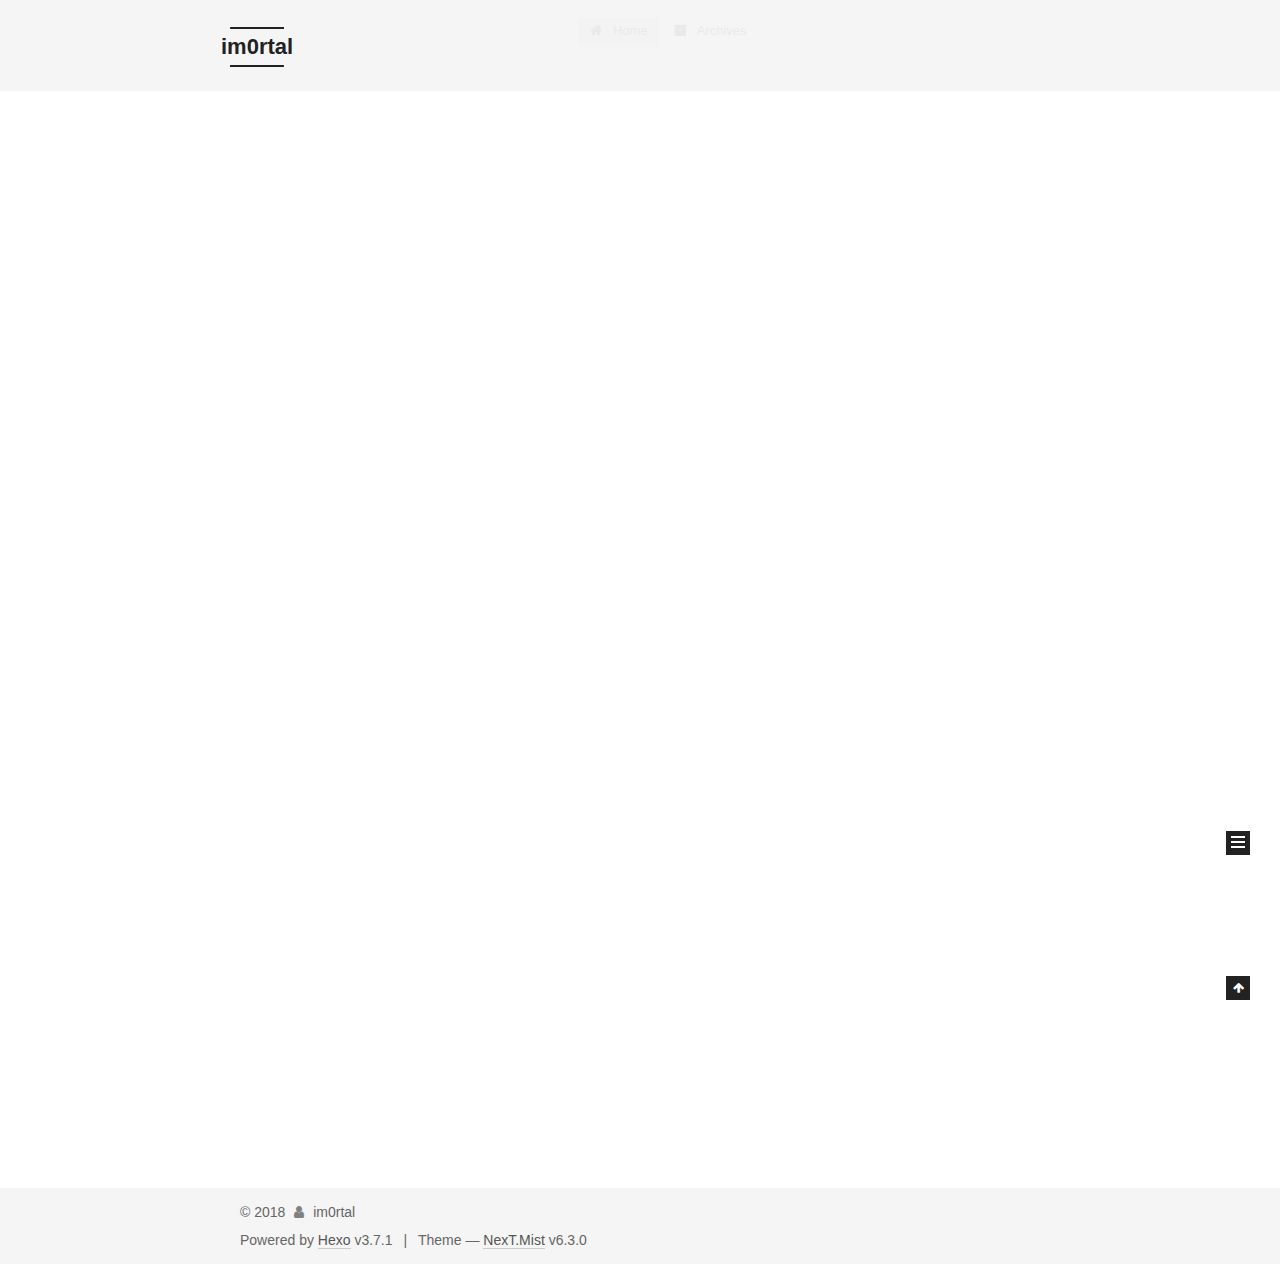
==== commit 112620d0: "Site updated: 2018-07-22 17:09:59" ====
--- a/index.html
+++ b/index.html
@@ -14,7 +14,7 @@
   
 
 
-<html class="theme-next muse use-motion" lang="">
+<html class="theme-next mist use-motion" lang="en">
 <head>
   <meta charset="UTF-8"/>
 <meta http-equiv="X-UA-Compatible" content="IE=edge" />
@@ -84,7 +84,7 @@
   var NexT = window.NexT || {};
   var CONFIG = {
     root: '/',
-    scheme: 'Muse',
+    scheme: 'Mist',
     version: '6.3.0',
     sidebar: {"position":"left","display":"post","offset":12,"b2t":false,"scrollpercent":false,"onmobile":false},
     fancybox: false,
@@ -108,20 +108,23 @@
 
 
 
-  <meta property="og:type" content="website">
-<meta property="og:title" content="Hexo">
-<meta property="og:url" content="http://yoursite.com/index.html">
-<meta property="og:site_name" content="Hexo">
-<meta property="og:locale" content="default">
+  <meta name="description" content="一枚凡夫俗子">
+<meta property="og:type" content="website">
+<meta property="og:title" content="im0rtal">
+<meta property="og:url" content="http://im0rtal.cn/index.html">
+<meta property="og:site_name" content="im0rtal">
+<meta property="og:description" content="一枚凡夫俗子">
+<meta property="og:locale" content="en">
 <meta name="twitter:card" content="summary">
-<meta name="twitter:title" content="Hexo">
-
-
-
-
-
-
-  <link rel="canonical" href="http://yoursite.com/"/>
+<meta name="twitter:title" content="im0rtal">
+<meta name="twitter:description" content="一枚凡夫俗子">
+
+
+
+
+
+
+  <link rel="canonical" href="http://im0rtal.cn/"/>
 
 
 
@@ -131,7 +134,7 @@
   };
 </script>
 
-  <title>Hexo</title>
+  <title>im0rtal</title>
   
 
 
@@ -171,7 +174,7 @@
 
 </head>
 
-<body itemscope itemtype="http://schema.org/WebPage" lang="default">
+<body itemscope itemtype="http://schema.org/WebPage" lang="en">
 
   
   
@@ -190,7 +193,7 @@
     <div class="custom-logo-site-title">
       <a href="/" class="brand" rel="start">
         <span class="logo-line-before"><i></i></span>
-        <span class="site-title">Hexo</span>
+        <span class="site-title">im0rtal</span>
         <span class="logo-line-after"><i></i></span>
       </a>
     </div>
@@ -277,16 +280,16 @@
   
   
   <div class="post-block">
-    <link itemprop="mainEntityOfPage" href="http://yoursite.com/2018/07/22/hello-world/">
+    <link itemprop="mainEntityOfPage" href="http://im0rtal.cn/2018/07/22/hello-world/">
 
     <span hidden itemprop="author" itemscope itemtype="http://schema.org/Person">
-      <meta itemprop="name" content="John Doe">
-      <meta itemprop="description" content="">
+      <meta itemprop="name" content="im0rtal">
+      <meta itemprop="description" content="一枚凡夫俗子">
       <meta itemprop="image" content="/images/avatar.gif">
     </span>
 
     <span hidden itemprop="publisher" itemscope itemtype="http://schema.org/Organization">
-      <meta itemprop="name" content="Hexo">
+      <meta itemprop="name" content="im0rtal">
     </span>
 
     
@@ -438,8 +441,8 @@
         <div class="site-overview">
           <div class="site-author motion-element" itemprop="author" itemscope itemtype="http://schema.org/Person">
             
-              <p class="site-author-name" itemprop="name">John Doe</p>
-              <p class="site-description motion-element" itemprop="description"></p>
+              <p class="site-author-name" itemprop="name">im0rtal</p>
+              <p class="site-description motion-element" itemprop="description">一枚凡夫俗子</p>
           </div>
 
           
@@ -497,7 +500,7 @@
   <span class="with-love" id="animate">
     <i class="fa fa-user"></i>
   </span>
-  <span class="author" itemprop="copyrightHolder">John Doe</span>
+  <span class="author" itemprop="copyrightHolder">im0rtal</span>
 
   
 
@@ -515,7 +518,7 @@
 
 
 
-  <div class="theme-info">Theme &mdash; <a class="theme-link" target="_blank" href="https://theme-next.org">NexT.Muse</a> v6.3.0</div>
+  <div class="theme-info">Theme &mdash; <a class="theme-link" target="_blank" href="https://theme-next.org">NexT.Mist</a> v6.3.0</div>
 
 
 
--- a/css/main.css
+++ b/css/main.css
@@ -227,51 +227,51 @@
   margin: 20px 0 15px;
 }
 h1 {
+  font-size: 24px;
+}
+@media (max-width: 767px) {
+  h1 {
+    font-size: 20px;
+  }
+}
+h2 {
   font-size: 22px;
 }
 @media (max-width: 767px) {
-  h1 {
+  h2 {
     font-size: 18px;
   }
 }
-h2 {
+h3 {
   font-size: 20px;
 }
 @media (max-width: 767px) {
-  h2 {
+  h3 {
     font-size: 16px;
   }
 }
-h3 {
+h4 {
   font-size: 18px;
 }
 @media (max-width: 767px) {
-  h3 {
+  h4 {
     font-size: 14px;
   }
 }
-h4 {
+h5 {
   font-size: 16px;
 }
 @media (max-width: 767px) {
-  h4 {
+  h5 {
     font-size: 12px;
   }
 }
-h5 {
+h6 {
   font-size: 14px;
 }
 @media (max-width: 767px) {
-  h5 {
+  h6 {
     font-size: 10px;
-  }
-}
-h6 {
-  font-size: 12px;
-}
-@media (max-width: 767px) {
-  h6 {
-    font-size: 8px;
   }
 }
 p {
@@ -949,8 +949,8 @@
   display: inline-block;
   padding: 0 20px;
   font-size: 14px;
-  color: #fff;
-  background: #222;
+  color: #555;
+  background: transparent;
   border: 2px solid #222;
   text-decoration: none;
   border-radius: 0;
@@ -1110,7 +1110,7 @@
 }
 .site-meta {
   margin: 0;
-  text-align: center;
+  text-align: left;
 }
 @media (max-width: 767px) {
   .site-meta {
@@ -1121,12 +1121,12 @@
   position: relative;
   display: inline-block;
   padding: 0 40px;
-  color: #fff;
+  color: #222;
   background: #222;
   border-bottom: none;
 }
 .brand:hover {
-  color: #fff;
+  color: #222;
 }
 .logo {
   display: inline-block;
@@ -1218,7 +1218,8 @@
   transition-timing-function: ease-in-out;
   transition-delay: 0s;
 }
-.menu .menu-item a:hover {
+.menu .menu-item a:hover,
+.menu-item-active a {
   border-bottom-color: #222;
 }
 .menu .menu-item .fa {
@@ -1360,7 +1361,7 @@
 .posts-collapse {
   position: relative;
   z-index: 1010;
-  margin-left: 55px;
+  margin-left: 0;
 }
 .posts-collapse::after {
   content: " ";
@@ -1848,7 +1849,7 @@
   width: 4px;
   height: 4px;
   border-radius: 50%;
-  background: #9aa147;
+  background: #c92565;
 }
 .links-of-blogroll {
   font-size: 13px;
@@ -2485,60 +2486,125 @@
 ul.breadcrumb li+li:last-child {
   font-weight: bold;
 }
-@media (max-width: 767px) {
-  .header-inner,
-  .container .main-inner,
-  .footer-inner {
+a {
+  border-bottom-color: #ccc;
+}
+hr {
+  margin: 20px 0;
+  height: 2px;
+}
+.main-inner {
+  margin-top: 80px;
+}
+.header {
+  background: #f5f5f5;
+}
+.header-inner {
+  padding: 25px 0 20px;
+}
+.header-inner:before,
+.header-inner:after {
+  content: " ";
+  display: table;
+}
+.header-inner:after {
+  clear: both;
+}
+@media (max-width: 767px) {
+  .header-inner {
     width: auto;
-  }
-}
-embed {
+    margin-bottom: 50px;
+    padding: 10px;
+  }
+}
+.site-meta {
+  float: left;
+  margin-left: -20px;
+  line-height: normal;
+}
+@media (max-width: 767px) {
+  .site-meta {
+    margin-left: 10px;
+  }
+}
+.site-meta .brand {
+  padding: 2px 1px;
+  background: none;
+}
+@media (max-width: 767px) {
+  .site-meta .brand {
+    display: block;
+  }
+}
+.site-meta .logo {
+  display: none;
+}
+.site-meta .site-title {
+  font-size: 22px;
+  font-weight: bolder;
+}
+@media (max-width: 767px) {
+  .site-meta .site-title {
+    line-height: 34px;
+  }
+}
+.logo-line-before,
+.logo-line-after {
   display: block;
-  margin: 0px auto 25px auto;
-}
-.custom-logo .site-meta-headline {
-  text-align: center;
-}
-.custom-logo .brand {
-  background: none;
-}
-.custom-logo .site-title {
-  margin: 10px auto 0;
-  font-size: 24px;
-  color: #222;
-}
-.custom-logo .site-title a {
-  border: none;
-}
-.custom-logo-image {
+  overflow: hidden;
   margin: 0 auto;
-  padding: 5px;
-  max-width: 150px;
-  background: #fff;
-}
-@media (max-width: 767px) {
-  .site-nav {
-    position: absolute;
-    left: 0;
-    top: 52px;
-    margin: 0;
-    width: 100%;
+  width: 75%;
+}
+@media (max-width: 767px) {
+  .logo-line-before,
+  .logo-line-after {
+    display: none;
+  }
+}
+.logo-line-before i,
+.logo-line-after i {
+  position: relative;
+  display: block;
+  height: 2px;
+  background: #222;
+}
+@media (max-width: 767px) {
+  .logo-line-before i,
+  .logo-line-after i {
+    height: 3px;
+  }
+}
+.use-motion .logo-line-before i {
+  left: -100%;
+}
+.use-motion .logo-line-after i {
+  right: -100%;
+}
+.site-subtitle {
+  display: none;
+}
+.site-nav-toggle {
+  position: static;
+  float: right;
+}
+.menu {
+  margin: 8px 0 0 0;
+}
+@media (max-width: 767px) {
+  .menu {
+    margin: 20px 0 0 0;
     padding: 0;
-    background: #fff;
-    border-bottom: 1px solid #ddd;
-    z-index: 1030;
-  }
-}
-@media (max-width: 767px) {
-  .menu {
-    text-align: left;
-  }
+  }
+}
+.menu br {
+  display: none;
+}
+.menu .menu-item {
+  margin: 0;
 }
 @media (max-width: 767px) {
   .menu .menu-item {
     display: block;
-    margin: 0 10px;
-    vertical-align: top;
   }
 }
 .menu .menu-item .badge {
@@ -2547,9 +2613,12 @@
   margin-left: 5px;
   font-weight: 700;
   line-height: 1;
+  color: #555;
   text-align: center;
   white-space: nowrap;
-  background-color: #eee;
+  background-color: #fff;
+  border-radius: 10px;
+  text-shadow: 1px 1px 0px rgba(0,0,0,0.1);
 }
 @media (max-width: 767px) {
   .menu .menu-item .badge {
@@ -2557,32 +2626,189 @@
     margin: 0.35em 0 0 0;
   }
 }
-@media (max-width: 767px) {
-  .menu .menu-item br {
-    display: none;
-  }
+.menu .menu-item a {
+  padding: 0 10px;
+  border: none;
+  border-radius: 2px;
+  transition-property: background;
 }
 @media (max-width: 767px) {
   .menu .menu-item a {
-    padding: 5px 10px;
-    border-bottom-color: #fff !important;
-  }
-}
-.menu .menu-item .fa {
-  margin-right: 0;
-}
+    text-align: left;
+  }
+}
+.menu .menu-item a:hover,
 .menu-item-active a {
-  border-bottom-color: #222 !important;
-  color: #222;
-}
-@media (max-width: 767px) {
-  .menu-item-active a {
-    border-bottom-color: #fff !important;
+  background: #e1e1e1;
+}
+.menu a::before {
+  display: none;
+}
+@media (max-width: 767px) {
+  .menu a::before {
+    display: block;
+  }
+}
+@media (max-width: 767px) {
+  .menu {
+    float: none;
   }
 }
 .site-search form {
   display: none;
 }
+.posts-expand {
+  padding-top: 0;
+}
+.posts-expand .post-title,
+.posts-expand .post-meta {
+  text-align: left;
+}
+@media (max-width: 767px) {
+  .posts-expand .post-title,
+  .posts-expand .post-meta {
+    text-align: center;
+  }
+}
+.posts-expand .post-eof {
+  display: none;
+}
+.posts-expand .post {
+  margin-top: 120px;
+}
+.posts-expand .post:first-child {
+  margin-top: 0;
+}
+.posts-expand .post-meta {
+  margin-top: 5px;
+  margin-bottom: 20px;
+}
+.posts-expand .post-title {
+  position: relative;
+  font-size: 26px;
+  font-weight: 400;
+}
+@media (max-width: 767px) {
+  .posts-expand .post-title {
+    font-size: 22px;
+  }
+}
+@media (min-width: 1200px) {
+  .posts-expand .post-title {
+    font-size: 26px;
+  }
+}
+.posts-expand .post-title:hover:before {
+  background: #222;
+}
+@media (max-width: 767px) {
+  .posts-expand .post-body {
+    font-size: 14px;
+  }
+}
+.posts-expand .post-body img {
+  margin: 0;
+}
+.posts-expand .post-tags {
+  text-align: left;
+}
+.posts-expand .post-tags a {
+  padding: 1px 5px;
+  background: #f5f5f5;
+  border-bottom: none;
+}
+.posts-expand .post-tags a:hover {
+  background: #ccc;
+}
+.posts-expand .post-nav {
+  margin-top: 40px;
+}
+.post-button {
+  margin-top: 20px;
+  text-align: left;
+}
+.post-button a {
+  padding: 0;
+  font-size: 14px;
+  background: none;
+  border: none;
+  border-bottom: 2px solid #666;
+  transition-property: border;
+}
+@media (max-width: 767px) {
+  .post-button a {
+    font-size: 12px;
+  }
+}
+@media (min-width: 1200px) {
+  .post-button a {
+    font-size: 16px;
+  }
+}
+.post-button a:hover {
+  border-bottom-color: #222;
+}
 .links-of-blogroll-inline .links-of-blogroll-item {
   display: inline-block;
 }
+.btn {
+  padding: 0 10px;
+  border-width: 2px;
+  border-radius: 0;
+}
+.headband {
+  display: none;
+}
+.site-search {
+  position: relative;
+  float: right;
+  margin-top: 5px;
+  padding-top: 3px;
+}
+@media (max-width: 767px) {
+  .site-search {
+    float: none;
+    padding: 0 10px;
+  }
+}
+@media (max-width: 767px) {
+  .container .main-inner {
+    width: auto;
+  }
+}
+.page-post-detail .post-title,
+.page-post-detail .post-meta {
+  text-align: center;
+}
+.page-post-detail .post-title:before {
+  display: none;
+}
+.page-post-detail .post-meta {
+  margin-bottom: 60px;
+}
+.pagination {
+  margin: 120px 0 0;
+  text-align: left;
+}
+@media (max-width: 767px) {
+  .pagination {
+    margin: 80px 10px 0;
+    text-align: center;
+  }
+}
+.footer {
+  margin-top: 80px;
+  padding: 10px 0;
+  background: #f5f5f5;
+  color: #666;
+}
+.footer-inner {
+  margin: 0 auto;
+  text-align: left;
+}
+@media (max-width: 767px) {
+  .footer-inner {
+    width: auto;
+    text-align: center;
+  }
+}
